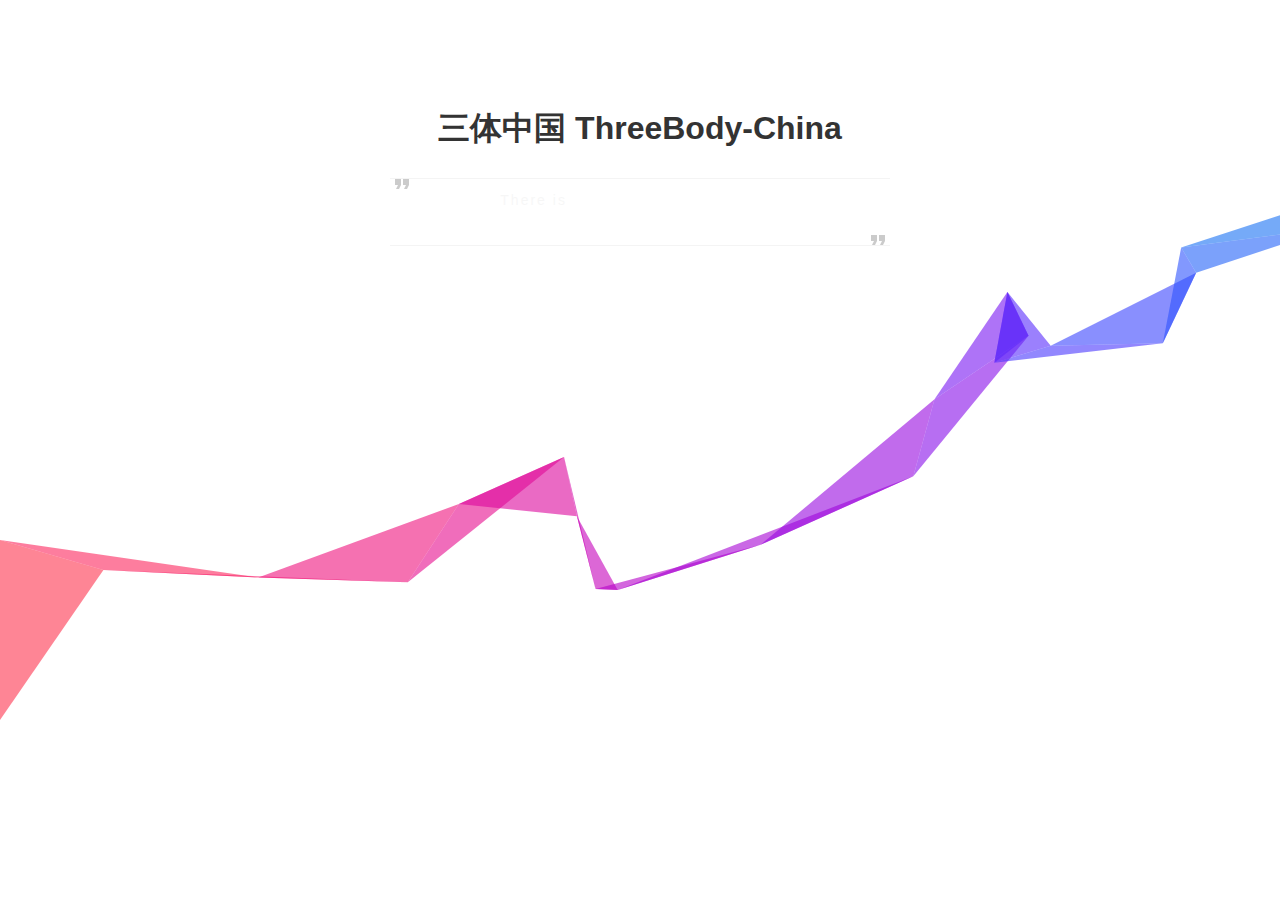
==== index.html @ 82b6bdff "Update index.html" ====
<!Doctype html>
<html>
<head>
    <meta charset="utf-8"/>
    <meta http-equiv="X-UA-Compatible" content="IE=edge">
    <meta name="viewport" content="width=device-width, initial-scale=1, maximum-scale=1">
    <link rel="icon" href="http:threebodychina.ml/pic/1.jpg" type="image/x-icon">
    <title>三体中国 TBCN ThreeBody-China——三体爱好者，科幻迷的聚集地</title>
    <link rel="stylesheet" type="text/css" href="js/main.css"/>
</head>

<body>
<div class="vi">
    <div class="sidebar">
        <div class="header">
            <h1>三体中国 ThreeBody-China</h1>
            <div class="quote">
                <p class="quote-text animate-init">
                    <span class="animate-init">There is</span>
                    <span class="animate-init"> no royal</span>
                    <span class="animate-init">road to</span>
                    <span class="animate-init"> learning.</span>
                </p>
            </div>
        </div>
        <div class="menu">
            <p><a href="http://threebodychina.ml/Elib" class="animate-init" rel="noopener noreferrer">电子图书馆</a></p>
            <p><a href="https://jq.qq.com/?_wv=1027&k=3Qs1hUeZ" class="animate-init" rel="external nofollow noopener noreferrer">加入我们</a></p>
            <p><a href="forum.threebodychina.ml" class="animate-init" rel="external nofollow noopener noreferrer">论坛</a></p>
            <p><a href="./about.html" class="animate-init" rel="external nofollow noopener noreferrer">关于我们</a></p>
            <p><a href="./us.html" class="animate-init" rel="external nofollow noopener noreferrer">我们的账号</a></p>
            <p><a href="https://www.cdstm.cn/theme/khsj/khzx/" class="animate-init" rel="external nofollow noopener noreferrer">科幻资讯</a></p>
            <p><a href="./oldindex.html" class="animate-init" rel="external nofollow noopener noreferrer">返回旧网页</a></p>
        </div>
        <div class="location">
            <i class="location-icon"></i>
            <span class="location-text animate-init">三体中国 ThreeBody-China 2023</span>
        </div>
        <div class="relocating">
            Navigating to: <span class="relocate-location"></span>...
        </div>
    </div>

    <div class="content">
        <span class="close">close</span>
    </div>
</div>
<canvas width="1920" height="949"></canvas>
<script type="text/javascript" src="js/index.js"></script>
<script>
    $(document).ready(function () {
        var delay = 1;
        var DELAY_STEP = 200;
        var animationOptions = { opacity: 1, top: 0};

        $('h1').animate(animationOptions).promise()
            .pipe(animateMain)
            .pipe(animateLocationIcon);

        function animateMain() {
            var dfd = $.Deferred();
            var els = $('.animate-init');
            var size = els.size();

            els.each(function (index, el) {
                delay++;
                $(el).delay(index * DELAY_STEP)
                    .animate(animationOptions);
                (size - 1 === index) && dfd.resolve();
            });
            return dfd.promise();
        }

        function animateLocationIcon() {
            $('.location-icon').delay(delay * DELAY_STEP).animate({
                opacity: 1,
                top: 0
            }).promise().done(animationQuote);
        }

        function animationQuote() {}
    });

    document.addEventListener('touchmove', function (e) {
        e.preventDefault()
    })
    var c = document.getElementsByTagName('canvas')[0],
        x = c.getContext('2d'),
        pr = window.devicePixelRatio || 1,
        w = window.innerWidth,
        h = window.innerHeight,
        f = 90,
        q,
        m = Math,
        r = 0,
        u = m.PI*2,
        v = m.cos,
        z = m.random
    c.width = w*pr
    c.height = h*pr
    x.scale(pr, pr)
    x.globalAlpha = 0.6
    function i(){
        x.clearRect(0,0,w,h)
        q=[{x:0,y:h*.7+f},{x:0,y:h*.7-f}]
        while(q[1].x<w+f) d(q[0], q[1])
    }
    function d(i,j){
        x.beginPath()
        x.moveTo(i.x, i.y)
        x.lineTo(j.x, j.y)
        var k = j.x + (z()*2-0.25)*f,
            n = y(j.y)
        x.lineTo(k, n)
        x.closePath()
        r-=u/-50
        x.fillStyle = '#'+(v(r)*127+128<<16 | v(r+u/3)*127+128<<8 | v(r+u/3*2)*127+128).toString(16)
        x.fill()
        q[0] = q[1]
        q[1] = {x:k,y:n}
    }
    function y(p){
        var t = p + (z()*2-1.1)*f
        return (t>h||t<0) ? y(p) : t
    }
    document.onclick = i
    document.ontouchstart = i
    i()
</script>
</body>
</html>
---- js/main.css ----
* {
    margin: 0;
    padding: 0;
}

body {
    font: 16px/1.8 "Lato", "Microsoft Jhenghei", "Hiragino Sans GB", "Microsoft YaHei", arial, sans-serif;
    color: #333;
}

::selection {
    background: #222;
    color: white;
}

a {
    color: #333;
}

p {
    margin: 20px 0;
}

ul, ol {
    list-style: none;
}

.vi {
    position: relative;
    margin: 100px auto 0;
    width: 960px;
}

@media (max-width: 767px) {
    .vi {
        margin-top: 50px;
        width: auto;
    }
}

.vi h1 {
    text-align: center;
    position: relative;
    top: -10px;
    opacity: 0;
}

.quote {
    position: relative;
    margin: 40px 0;
    color: #666;
    text-align: center;
}

.quote::before, .quote::after {
    position: absolute;
    content: ' ';
    display: block;
    width: 100%;
    height: 24px;
    opacity: 0.2;

}

.quote::before {
    top: -20px;
    border-top: 1px solid #ccc;
    background: url("[data-uri]") no-repeat 0 -7px;
    background-size: 24px 24px;
}

.quote::after {
    bottom: -20px;
    border-bottom: 1px solid #ccc;
    background: url("[data-uri]") no-repeat 100% 7px;
    background-size: 24px 24px;
}

.quote cite::before {
    content: "-";
    padding: 0 5px;
}

.quote p, .quote div {
    text-align: center
}

.quote-text {

}

.menu {
    margin-top: 40px;
    text-align: center;
    font-size: 14px;
}

.menu a {
    display: inline-block;
    position: relative;
    margin-left: 10px;
    text-decoration: none;
    border-bottom: 1px solid #ccc;
}

.menu a:hover {
    border-bottom: 1px solid #f33;
    color: #f33;
}

.menu a:active {
    top: 1px !important;
}

.menu a:first-child {
    margin-left: 0;
}

.sidebar {
    margin: 0 auto;
    max-width: 500px;
}

@media (max-width: 767px) { 
    .sidebar {
        padding: 0 40px;
    }
}

.location {
    margin-top: 40px;
    text-align: center;
}
.location-icon {
    position: relative;
    top: 10px;
    opacity: 0;
    display: inline-block;
    vertical-align: top;
    width: 16px;
    height: 40px;
    background: url("[data-uri]") no-repeat left center;
    background-size: 16px;
}
.location-text {
    display: inline-block;
    vertical-align: top;
    font-size: 13px;
    line-height: 40px;
}

.relocating {
    opacity: 0;
    color: #ccc;
    font-size: 13px;
    text-align: center;
    transition: all .3s ease;
}

.content {
    display: none;
    position: relative;
    margin-left: 400px;
}

.close {
    position: absolute;
    top: -10px;
    right: 10px;
}

.animate-init {
    position: relative;
    top: -10px;
    opacity: 0;
}

.hidden { display: none; }

p {
    font-size: 14px;
    line-height: 2em;
    margin: 0;
    letter-spacing: 2px;
}
canvas {
    position: absolute;
    top: 0;
    left: 0;
    z-index: 0;
    width: 100%;
    height: 100%;
    pointer-events: none;
}
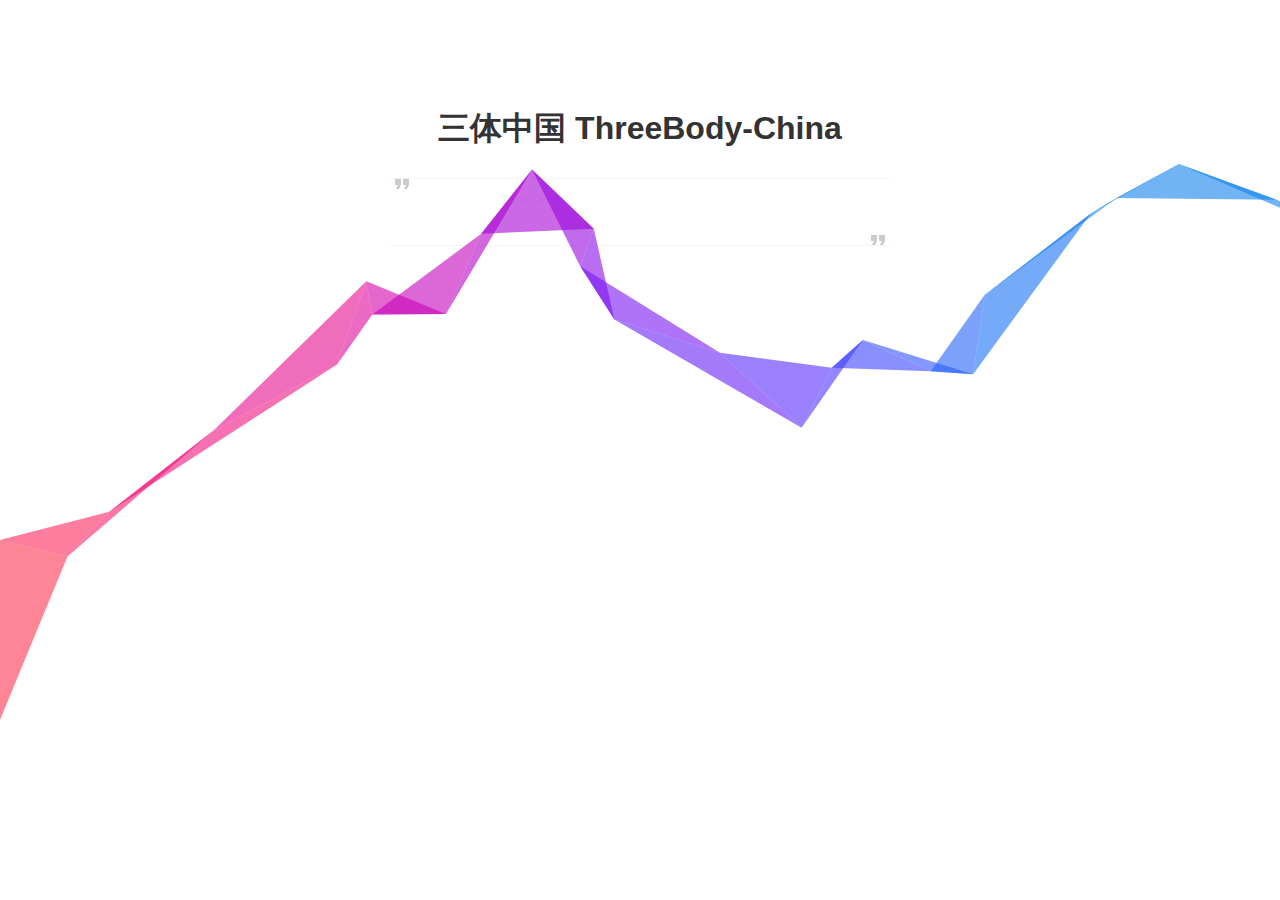
==== commit af20e270: "Update index.html" ====
--- a/index.html
+++ b/index.html
@@ -4,7 +4,7 @@
     <meta charset="utf-8"/>
     <meta http-equiv="X-UA-Compatible" content="IE=edge">
     <meta name="viewport" content="width=device-width, initial-scale=1, maximum-scale=1">
-    <link rel="icon" href="http:threebodychina.ml/pic/1.jpg" type="image/x-icon">
+    <link rel="icon" href="./pic/1.jpg" type="image/x-icon">
     <title>三体中国 TBCN ThreeBody-China——三体爱好者，科幻迷的聚集地</title>
     <link rel="stylesheet" type="text/css" href="js/main.css"/>
 </head>
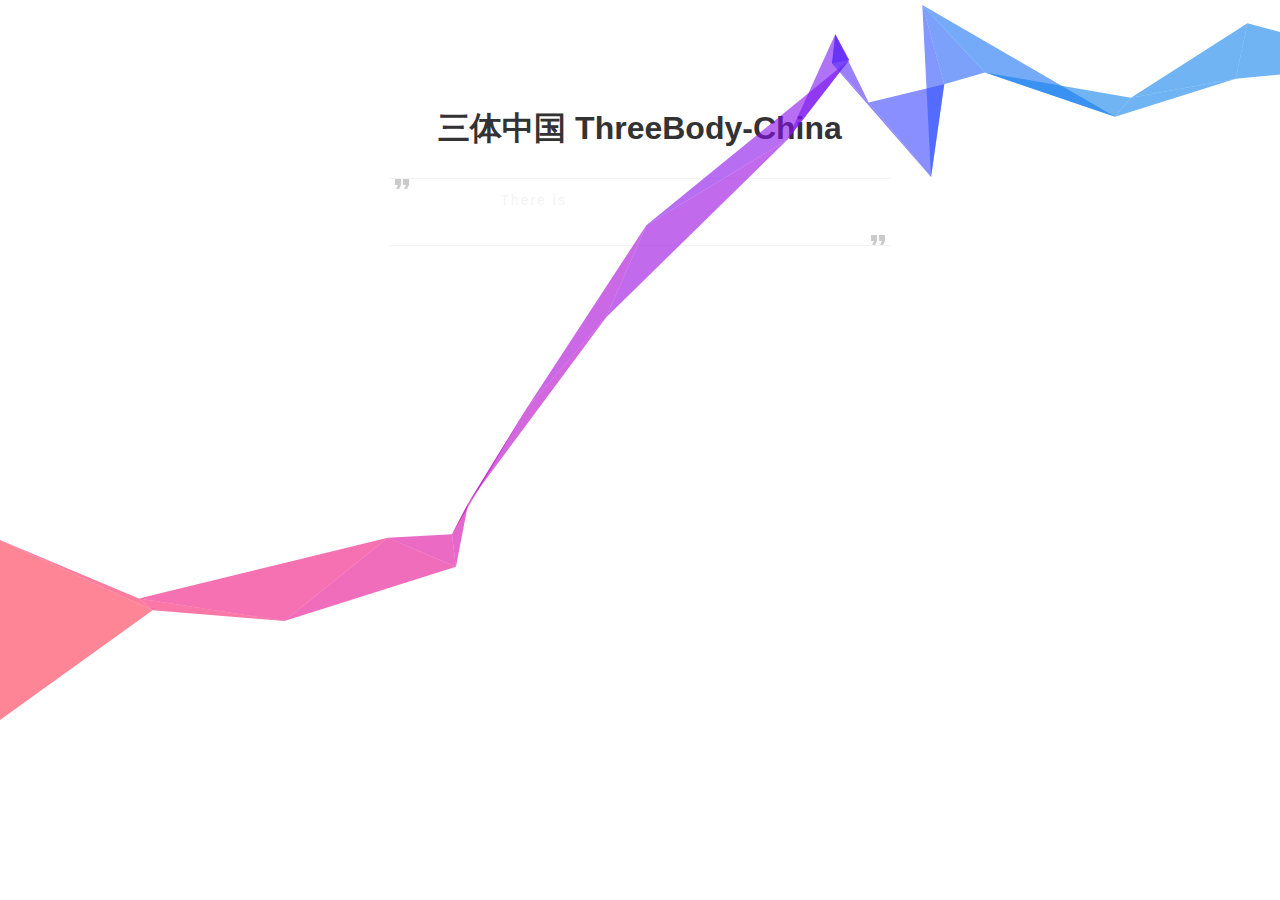
==== commit 82e73343: "Update index.html" ====
--- a/index.html
+++ b/index.html
@@ -4,7 +4,7 @@
     <meta charset="utf-8"/>
     <meta http-equiv="X-UA-Compatible" content="IE=edge">
     <meta name="viewport" content="width=device-width, initial-scale=1, maximum-scale=1">
-    <link rel="icon" href="./pic/1.jpg" type="image/x-icon">
+    <link rel="icon" href="./pic/1.jpg">
     <title>三体中国 TBCN ThreeBody-China——三体爱好者，科幻迷的聚集地</title>
     <link rel="stylesheet" type="text/css" href="js/main.css"/>
 </head>
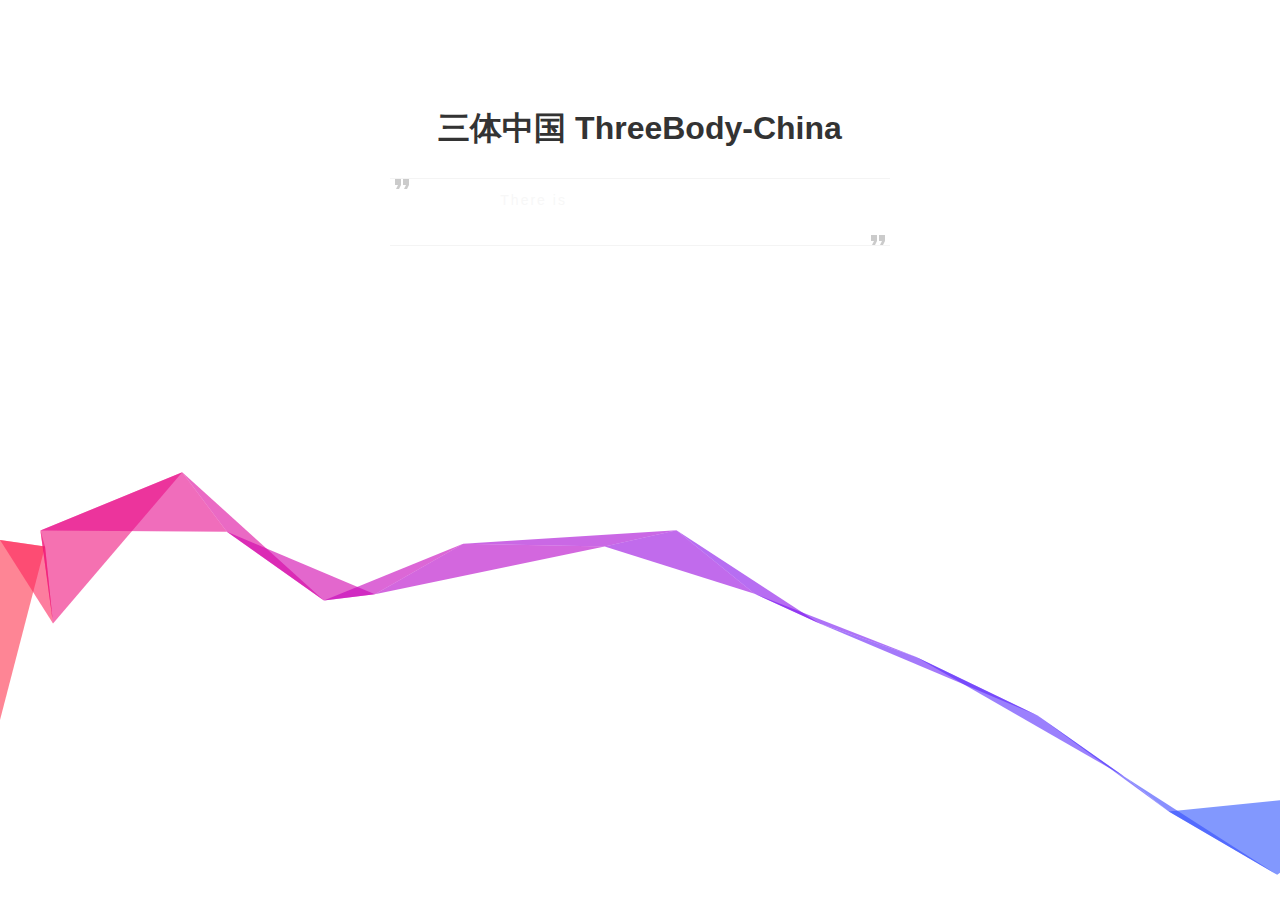
==== commit 57f3f51d: "Update index.html" ====
--- a/index.html
+++ b/index.html
@@ -34,7 +34,7 @@
         </div>
         <div class="location">
             <i class="location-icon"></i>
-            <span class="location-text animate-init">三体中国 ThreeBody-China 2023</span>
+            <span class="location-text animate-init">三体中国 ThreeBody-China 2022-2023</span>
         </div>
         <div class="relocating">
             Navigating to: <span class="relocate-location"></span>...
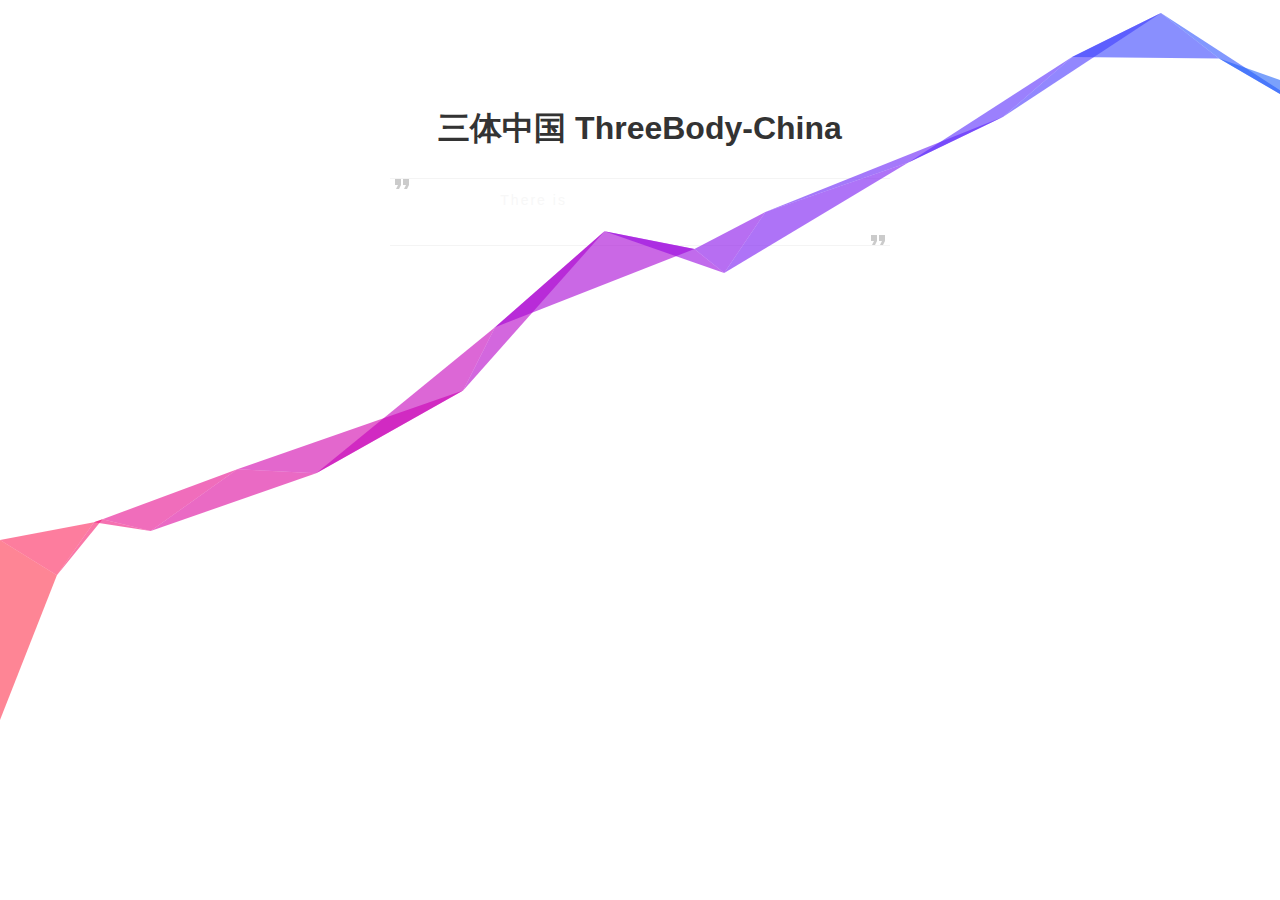
==== commit 92c904d6: "Update index.html" ====
--- a/index.html
+++ b/index.html
@@ -26,7 +26,7 @@
         <div class="menu">
             <p><a href="http://threebodychina.ml/Elib" class="animate-init" rel="noopener noreferrer">电子图书馆</a></p>
             <p><a href="https://jq.qq.com/?_wv=1027&k=3Qs1hUeZ" class="animate-init" rel="external nofollow noopener noreferrer">加入我们</a></p>
-            <p><a href="forum.threebodychina.ml" class="animate-init" rel="external nofollow noopener noreferrer">论坛</a></p>
+            <p><a href="https://forum.threebodychina.ml" class="animate-init" rel="external nofollow noopener noreferrer">论坛</a></p>
             <p><a href="./about.html" class="animate-init" rel="external nofollow noopener noreferrer">关于我们</a></p>
             <p><a href="./us.html" class="animate-init" rel="external nofollow noopener noreferrer">我们的账号</a></p>
             <p><a href="https://www.cdstm.cn/theme/khsj/khzx/" class="animate-init" rel="external nofollow noopener noreferrer">科幻资讯</a></p>
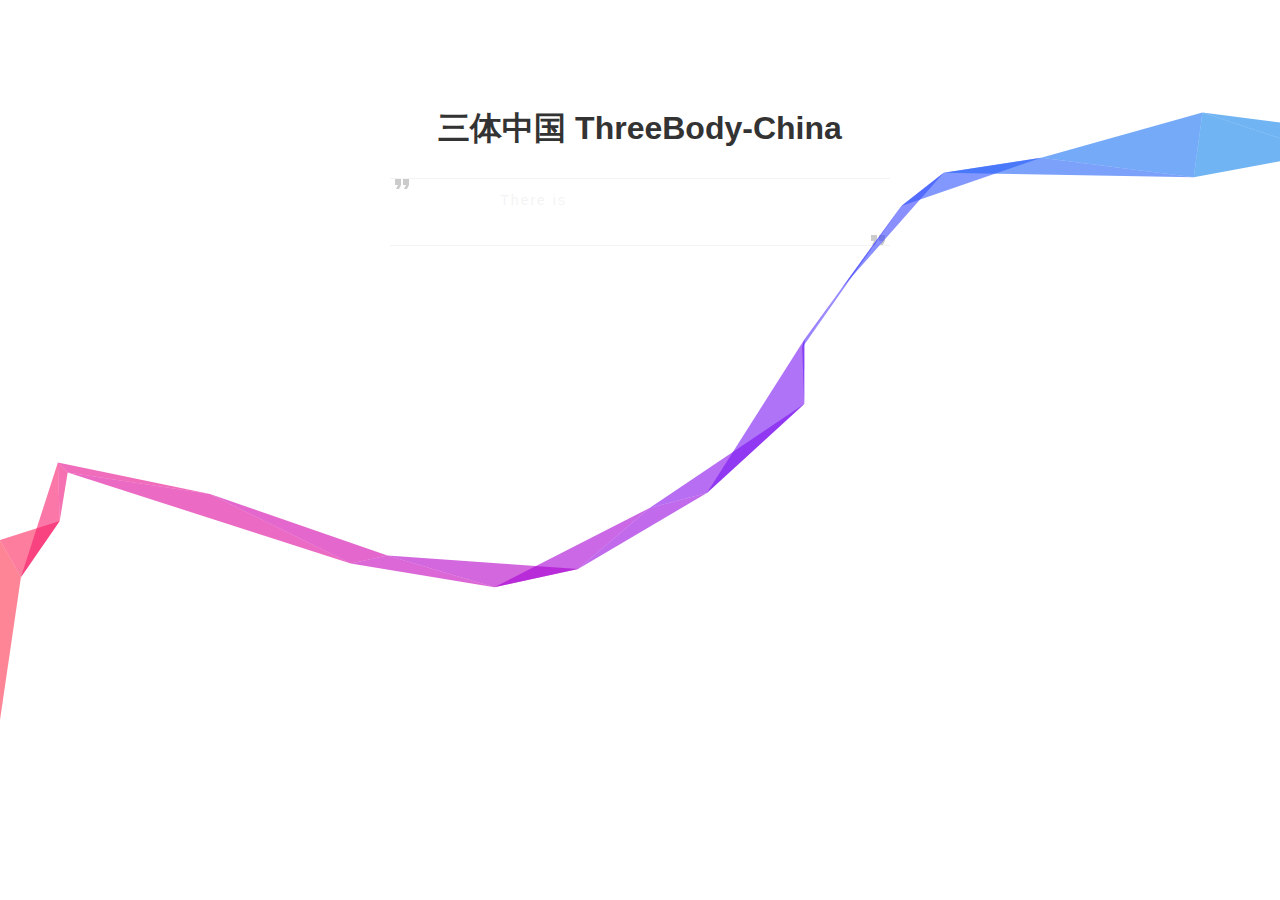
==== commit 799041b5: "Update index.html" ====
--- a/index.html
+++ b/index.html
@@ -26,7 +26,7 @@
         <div class="menu">
             <p><a href="http://threebodychina.ml/Elib" class="animate-init" rel="noopener noreferrer">电子图书馆</a></p>
             <p><a href="https://jq.qq.com/?_wv=1027&k=3Qs1hUeZ" class="animate-init" rel="external nofollow noopener noreferrer">加入我们</a></p>
-            <p><a href="https://forum.threebodychina.ml" class="animate-init" rel="external nofollow noopener noreferrer">论坛</a></p>
+            <p><a href="./lt.html" class="animate-init" rel="external nofollow noopener noreferrer">论坛</a></p>
             <p><a href="./about.html" class="animate-init" rel="external nofollow noopener noreferrer">关于我们</a></p>
             <p><a href="./us.html" class="animate-init" rel="external nofollow noopener noreferrer">我们的账号</a></p>
             <p><a href="https://www.cdstm.cn/theme/khsj/khzx/" class="animate-init" rel="external nofollow noopener noreferrer">科幻资讯</a></p>
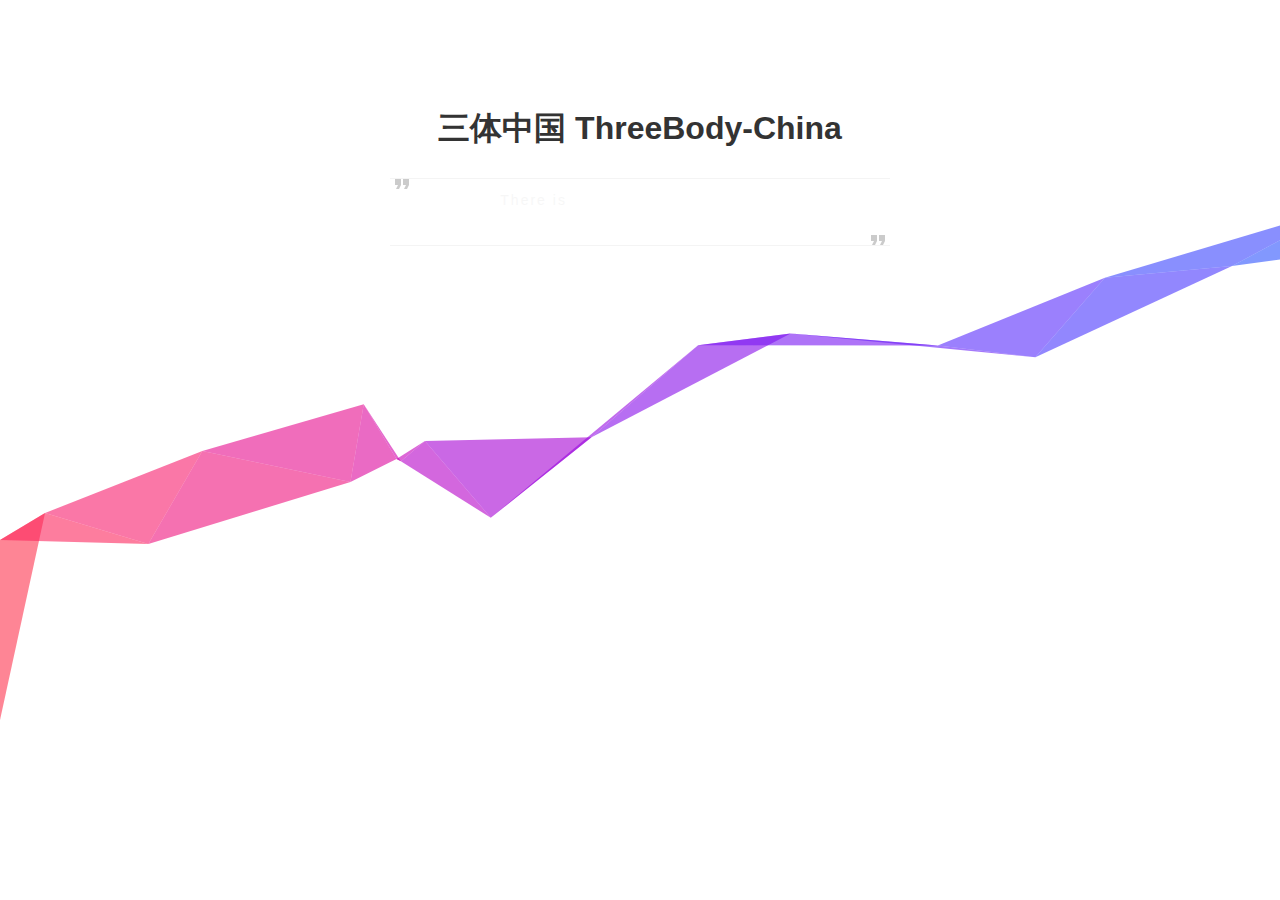
==== commit 01398eee: "Update index.html" ====
--- a/index.html
+++ b/index.html
@@ -26,7 +26,7 @@
         <div class="menu">
             <p><a href="http://threebodychina.ml/Elib" class="animate-init" rel="noopener noreferrer">电子图书馆</a></p>
             <p><a href="https://jq.qq.com/?_wv=1027&k=3Qs1hUeZ" class="animate-init" rel="external nofollow noopener noreferrer">加入我们</a></p>
-            <p><a href="./lt.html" class="animate-init" rel="external nofollow noopener noreferrer">论坛</a></p>
+            <p><a href="./lt" class="animate-init" rel="external nofollow noopener noreferrer">论坛</a></p>
             <p><a href="./about.html" class="animate-init" rel="external nofollow noopener noreferrer">关于我们</a></p>
             <p><a href="./us.html" class="animate-init" rel="external nofollow noopener noreferrer">我们的账号</a></p>
             <p><a href="https://www.cdstm.cn/theme/khsj/khzx/" class="animate-init" rel="external nofollow noopener noreferrer">科幻资讯</a></p>
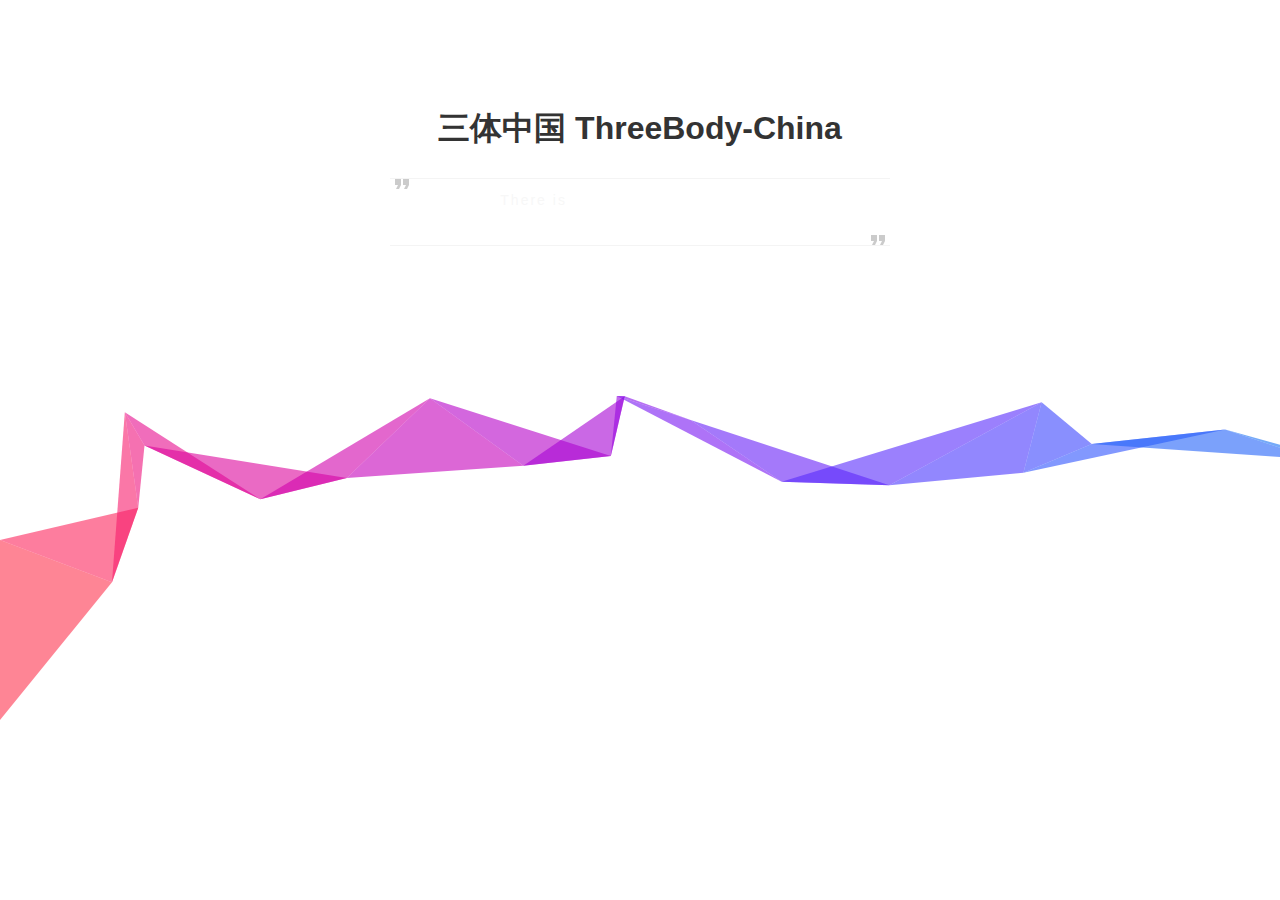
==== commit f617b469: "Update index.html" ====
--- a/index.html
+++ b/index.html
@@ -31,6 +31,7 @@
             <p><a href="./us.html" class="animate-init" rel="external nofollow noopener noreferrer">我们的账号</a></p>
             <p><a href="https://www.cdstm.cn/theme/khsj/khzx/" class="animate-init" rel="external nofollow noopener noreferrer">科幻资讯</a></p>
             <p><a href="./oldindex.html" class="animate-init" rel="external nofollow noopener noreferrer">返回旧网页</a></p>
+            <p><a href="./novelai" class="animate-init" rel="external nofollow noopener noreferrer">NovelAI Tagger</a></p>
         </div>
         <div class="location">
             <i class="location-icon"></i>
